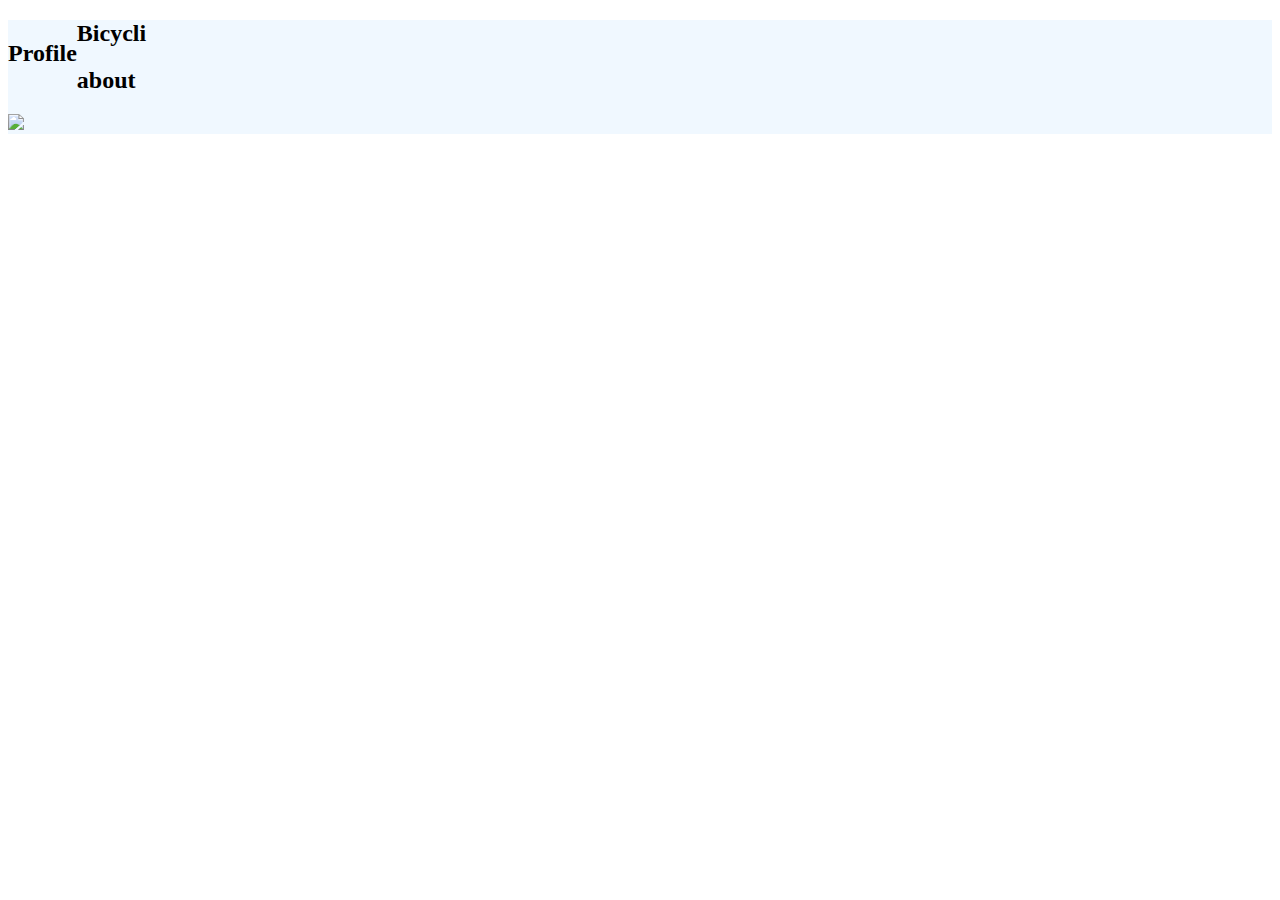
==== <!DOCTYPE html>.html @ c0b5e85e "NWE html & css" ====
<!DOCTYPE html>
<html lang="en">
<head>
    <meta charset="UTF-8">
    <meta name="viewport" content="width=device-width, initial-scale=1.0">
    <title>Document</title>
    <link rel="stylesheet" href="stylesheet.css">  
</head>
<body>
    <div class="header">
        <div class="header-logo">
            <h2>Profile</h2>
        </div>    
        <div class="header-right">
            <h2>Bicycli</h2>
            <h2>about</h2>
        </div>
    </header>
    <div class="main">
        <img src="/Users/okihararentarou/Documents/img/mainvisual.jpg">
    </div>
</body>
</html>
---- stylesheet.css ----
.header {
    background-color: aliceblue;
}
header-right {
    float : right;

}
.header-logo {
    float: left;

}
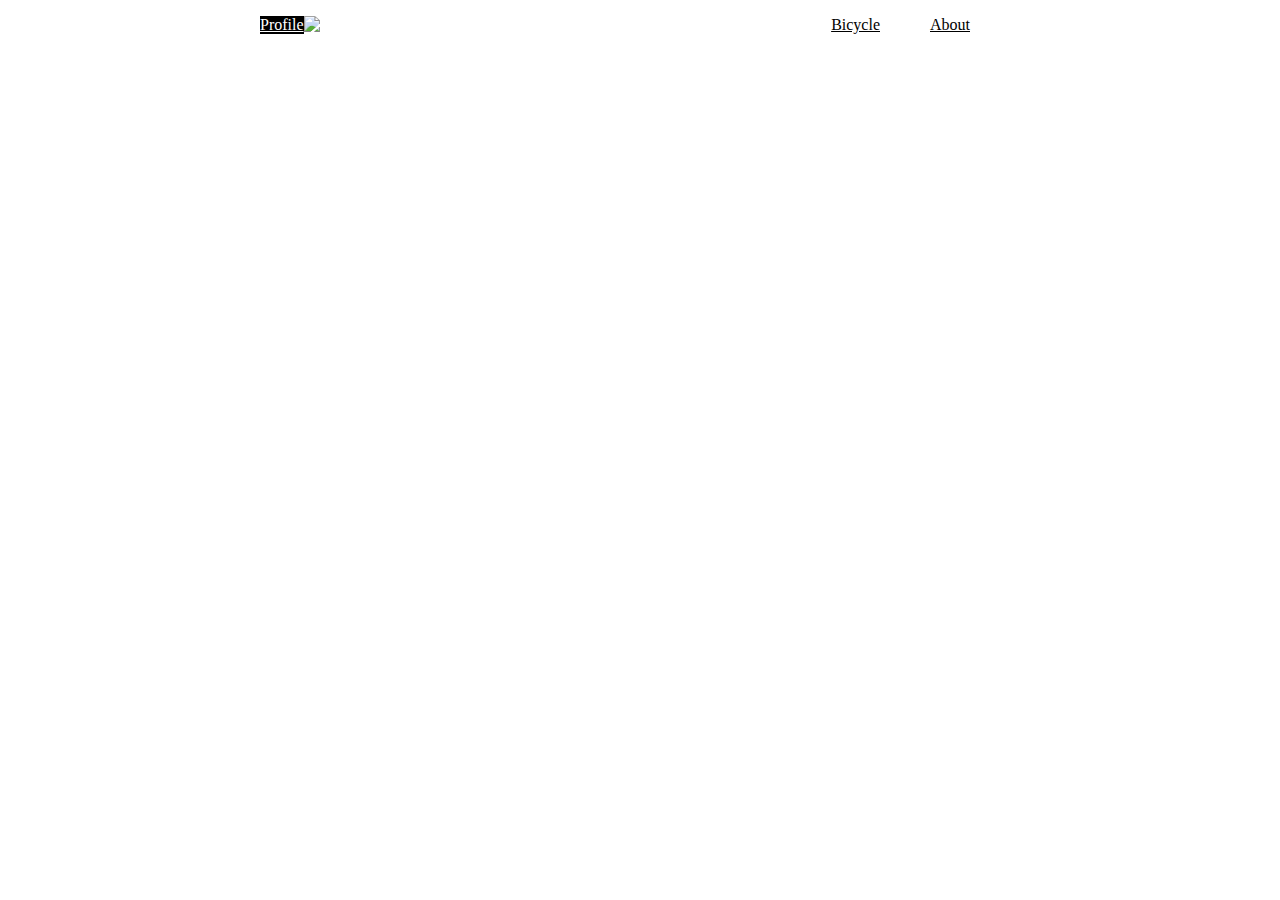
==== commit f4dfcfaa: "sitecopy2" ====
--- a/<!DOCTYPE html>.html
+++ b/<!DOCTYPE html>.html
@@ -9,11 +9,17 @@
 <body>
     <div class="header">
         <div class="header-logo">
-            <h2>Profile</h2>
+            <a href="#">Profile</a>
         </div>    
         <div class="header-right">
-            <h2>Bicycli</h2>
-            <h2>about</h2>
+            <ul>
+                <li >
+                    <a href="#">About</a>
+                </li>
+                <li >
+                    <a href="#">Bicycle</a>
+                </li>
+            </ul>
         </div>
     </header>
     <div class="main">
--- a/stylesheet.css
+++ b/stylesheet.css
@@ -1,11 +1,28 @@
+li {
+    list-style: none;
+}
 .header {
-    background-color: aliceblue;
+    width: 960px;
+    margin: 0 auto;
+}    
+.header-right {
+    margin-right: 100px;
 }
-header-right {
-    float : right;
-
+li a {
+    margin-right: 50px;
+    float: right;
+    color: black;
 }
-.header-logo {
+.header-logo a {
+    color:white;
+    background-color: black;
     float: left;
-
+    font-size: 16px;
+    margin-left: 100px;
+}
+.main {
+    height: 600px;
+}
+.main img {
+    width: 100%;
 }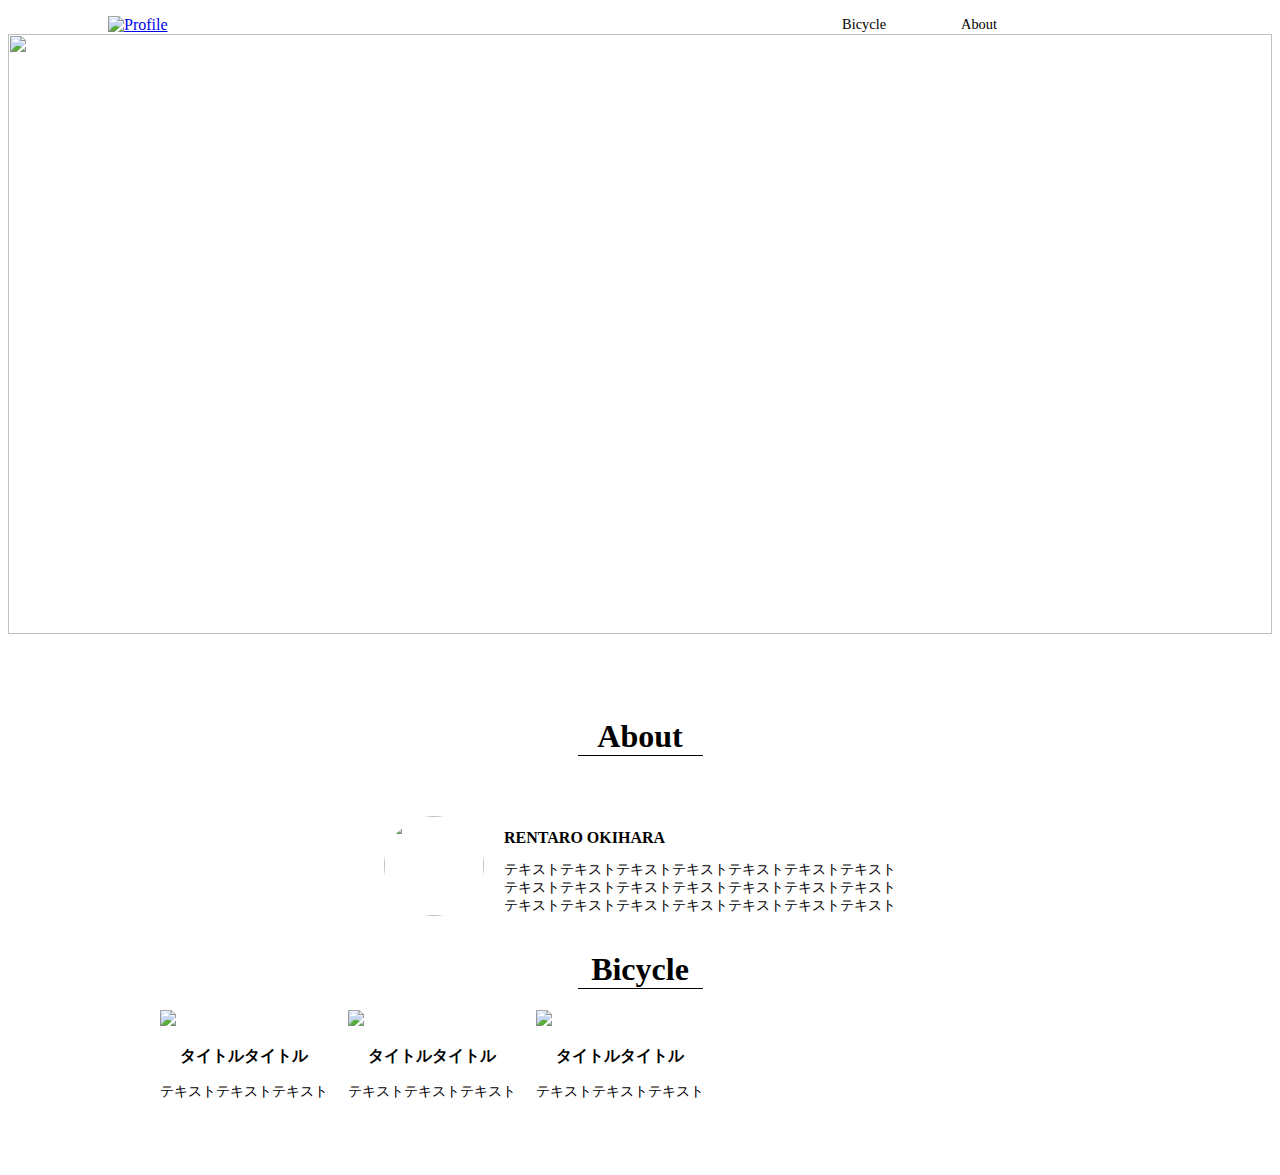
==== commit 5601877a: "(仮)完成　site-copy" ====
--- a/<!DOCTYPE html>.html
+++ b/<!DOCTYPE html>.html
@@ -9,15 +9,15 @@
 <body>
     <div class="header">
         <div class="header-logo">
-            <a href="#">Profile</a>
+            <a href="index.html"><img src="/Users/okihararentarou/Documents/img/logo.svg" width="120px" height="40px" alt="Profile"></a>
         </div>    
         <div class="header-right">
             <ul>
                 <li >
-                    <a href="#">About</a>
+                    <a href="About">About</a>
                 </li>
                 <li >
-                    <a href="#">Bicycle</a>
+                    <a href="Bicycle">Bicycle</a>
                 </li>
             </ul>
         </div>
@@ -25,5 +25,40 @@
     <div class="main">
         <img src="/Users/okihararentarou/Documents/img/mainvisual.jpg">
     </div>
+    <div class="content">
+        <div class="contents">
+            <h1>About</h1>
+        </div>
+    <div class="contents-main">
+            <img src="/Users/okihararentarou/Documents/img/about.jpg">
+        <div class="contents-font">    
+            <h2>RENTARO OKIHARA</h2>
+            <p>テキストテキストテキストテキストテキストテキストテキスト<br>
+               テキストテキストテキストテキストテキストテキストテキスト<br>
+               テキストテキストテキストテキストテキストテキストテキスト<br>
+            </p>
+        </div>
+    </div>
+    </div>
+    <div class="footer">
+        <div class="footer-logo">
+            <h1>Bicycle</h1>
+        </div>
+        <div class="footer-img">
+            <img src="/Users/okihararentarou/Documents/img/bicycle1.jpg">
+            <h3>タイトルタイトル</h3>
+            <p>テキストテキストテキスト</p>
+        </div>
+        <div class="footer-img">
+            <img src="/Users/okihararentarou/Documents/img/bicycle2.jpg">
+            <h3>タイトルタイトル</h3>
+            <p>テキストテキストテキスト</p>
+        </div>
+        <div class="footer-img">
+            <img src="/Users/okihararentarou/Documents/img/bicycle3.jpg">
+            <h3>タイトルタイトル</h3>
+            <p>テキストテキストテキスト</p>
+        </div>
+    </div>
 </body>
 </html>--- a/stylesheet.css
+++ b/stylesheet.css
@@ -1,28 +1,99 @@
+@charset "UTF-8";
 li {
     list-style: none;
 }
 .header {
-    width: 960px;
+    width: 100%;
     margin: 0 auto;
 }    
 .header-right {
-    margin-right: 100px;
+    margin-right: 200px;
 }
 li a {
-    margin-right: 50px;
+    margin-right: 75px;
     float: right;
     color: black;
+    text-decoration: none;
+    font-size: 14.4px;
 }
 .header-logo a {
-    color:white;
-    background-color: black;
     float: left;
     font-size: 16px;
     margin-left: 100px;
 }
-.main {
+.main img  {
+    width: 100%;
     height: 600px;
 }
-.main img {
-    width: 100%;
+img {
+    object-fit: cover;
+}
+.content {
+    width: 960px
+    margin: 0 auto;
+}
+.contents {
+    width: 125px;
+    margin: 0 auto; 
+}
+
+.contents h1 {
+    text-align: center;
+    border-bottom:1px solid black ;
+    margin-top: 80px;
+    margin-bottom: 60px;
+}
+.contents-main img {
+    border-radius: 50%;
+    width: 100px;
+    height: 100px;
+    object-fit: cover;
+    margin-right: 20px;
+}
+.contents-font h2 {
+    font-size: 16px;
+}
+.contents-font p{
+    font-size: 14px;
+    
+}
+.contents-main {
+    display: flex;
+    justify-content: center;
+}
+.footer {
+    width: 960px;
+    margin: 0 auto;
+}
+.footer-logo{
+    width: 125px;
+    margin: 0 auto;
+}
+.footer-logo h1{
+    border-bottom:1px solid black ;
+    text-align: center;
+}
+
+.footer-img {
+    float: left;
+    margin-right: 20px;
+    margin-bottom: 60px;
+}
+   
+.footer-img img {
+    width: 300px;
+}
+.footer-img h3 {
+    font-size : 16px;
+    text-align: center;
+}
+.footer-img p {
+    font-size: 14px;
+    text-align: center;
+}
+@media(max-width: 600px) {
+    * {
+        box-sizing: border-box;
+    }
+
 }